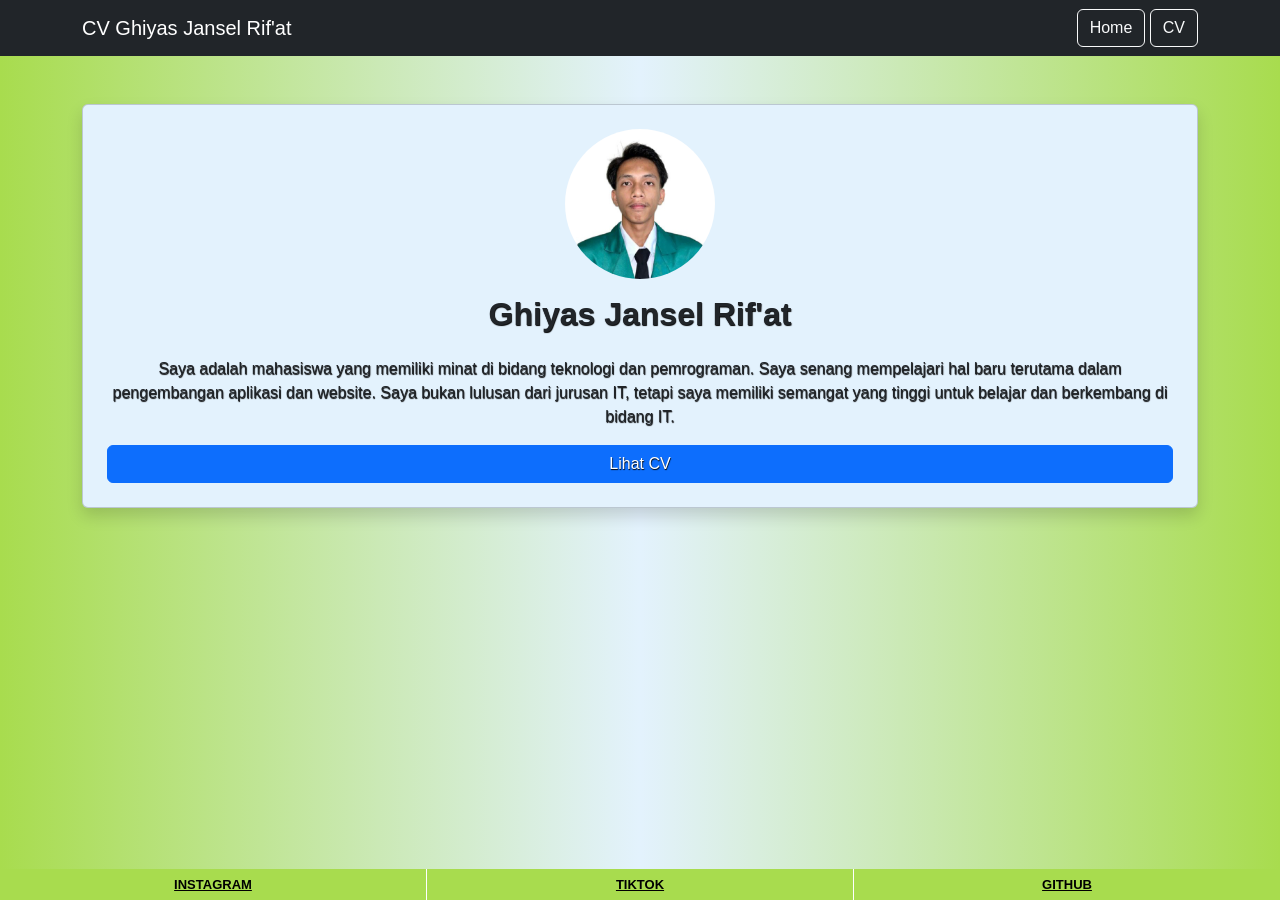
==== index.html @ 0bc4f313 "Add files via upload" ====
<!DOCTYPE html>
<html lang="id">
<head>
    <meta charset="UTF-8">
    <title>Home</title>

    <!-- Bootstrap -->
    <link href="https://cdn.jsdelivr.net/npm/bootstrap@5.3.0/dist/css/bootstrap.min.css" rel="stylesheet">
    <link rel="stylesheet" href="style.css">
</head>
<body>

<!-- Navbar -->
<nav class="navbar navbar-expand-lg navbar-dark bg-dark">
    <div class="container">
        <a class="navbar-brand" href="#">CV Ghiyas Jansel Rif'at</a>
        <div>
            <a class="btn btn-outline-light" href="index.html">Home</a>
            <a class="btn btn-outline-light" href="cv.html">CV</a>
        </div>
    </div>
</nav>

<!-- Content -->
<div class="container mt-5">
    <div class="card shadow p-4 text-center">
        <img src="profil.jpeg" class="rounded-circle mx-auto d-block" width="150">
        
        <h2 class="mt-3">Ghiyas Jansel Rif'at</h2>
        
        <p class="mt-3">
            Saya adalah mahasiswa yang memiliki minat di bidang teknologi dan pemrograman. 
            Saya senang mempelajari hal baru terutama dalam pengembangan aplikasi dan website.
            Saya bukan lulusan dari jurusan IT, tetapi saya memiliki semangat yang tinggi untuk belajar dan berkembang di bidang IT.

        </p>
            <a href="cv.html" class="btn btn-primary tombol-cv">
               Lihat CV
            </a>
    </div>
</div>
<div class="footer-sosial">
    <a href="https://instagram.com/ghiyas_jansel" target="_blank">INSTAGRAM</a>
    <a href="https://tiktok.com/@goodworkkkk" target="_blank">TIKTOK</a>
    <a href="https://github.com/ghiyasjanselrifat" target="_blank">GITHUB</a>
</div>
</body>
</html>
---- style.css ----
body {
    background: linear-gradient(to right,#a8dc4e, #e3f2fd, #a8dc4e);
    font-family: 'Poppins', sans-serif;
}


.card {
    background: linear-gradient(to right,#e3f2fd,  #e3f2fd);
   text-shadow: 0.5px 0.5px 1px black;
}

/* Biar footer selalu di bawah */
html, body {
    height: 100%;
    margin: 0;
}

body {
    display: flex;
    flex-direction: column;
}

/* Konten utama dorong footer */
.container {
    flex: 1;
}

/* Footer sosial */
.footer-sosial {
    display: flex;
    justify-content: center;
    background-color: #a8dc4e;
    margin-top: auto;
}

/* Link sosial (diperkecil) */
.footer-sosial a {
    flex: 1;
    text-align: center;
    padding: 6px;           /* lebih kecil */
    font-size: 13px;        /* kecilin teks */
    border-right: 1px solid white;
    color: black;
    text-decoration: underline;
    font-weight: bold;
}

.footer-sosial a:last-child {
    border-right: none;
}

/* Hover biar ada efek */
.footer-sosial a:hover {
    background-color: #a8dc4e;
    color: white;
}

h1, h2 {
    font-weight: bold;
}
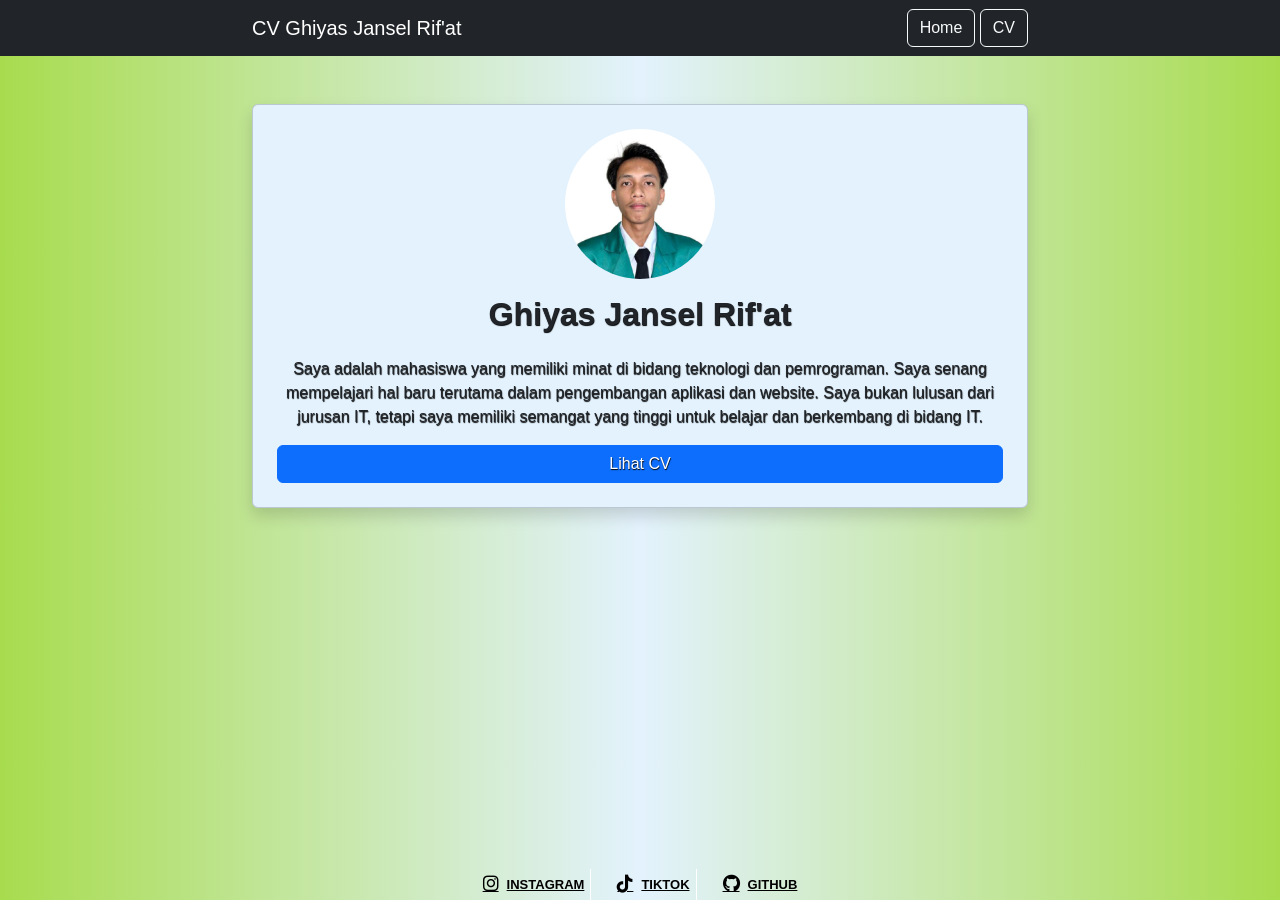
==== commit 4d62a352: "Add files via upload" ====
--- a/index.html
+++ b/index.html
@@ -1,8 +1,9 @@
 <!DOCTYPE html>
 <html lang="id">
 <head>
-    <meta charset="UTF-8">
+    <meta name="viewport" content="width=device-width, initial-scale=1.0">
     <title>Home</title>
+    <link rel="stylesheet" href="https://cdnjs.cloudflare.com/ajax/libs/font-awesome/6.5.0/css/all.min.css">
 
     <!-- Bootstrap -->
     <link href="https://cdn.jsdelivr.net/npm/bootstrap@5.3.0/dist/css/bootstrap.min.css" rel="stylesheet">
@@ -40,9 +41,15 @@
     </div>
 </div>
 <div class="footer-sosial">
-    <a href="https://instagram.com/ghiyas_jansel" target="_blank">INSTAGRAM</a>
-    <a href="https://tiktok.com/@goodworkkkk" target="_blank">TIKTOK</a>
-    <a href="https://github.com/ghiyasjanselrifat" target="_blank">GITHUB</a>
+    <a href="https://instagram.com/ghiyas_jansel" target="_blank">
+        <i class="fab fa-instagram"></i> INSTAGRAM
+    </a>
+    <a href="https://tiktok.com/@goodworkkkk" target="_blank">
+        <i class="fab fa-tiktok"></i> TIKTOK
+    </a>
+    <a href="https://github.com/ghiyasjanselrifat" target="_blank">
+        <i class="fab fa-github"></i> GITHUB
+    </a>
 </div>
 </body>
 </html>
--- a/style.css
+++ b/style.css
@@ -20,25 +20,43 @@
     flex-direction: column;
 }
 
-/* Konten utama dorong footer */
+img {
+  max-width: 100%;
+  height: auto;
+}
+
 .container {
-    flex: 1;
+  width: 90%;
+  max-width: 800px; /* biar tetap enak di laptop */
+  margin: auto;
 }
 
 /* Footer sosial */
 .footer-sosial {
     display: flex;
     justify-content: center;
-    background-color: #a8dc4e;
-    margin-top: auto;
+    align-items: center;
+    gap: 20px;
+}
+
+.footer-sosial a {
+    text-decoration: none;
+    color: black;
+    font-weight: bold;
+    display: flex;
+    align-items: center;
+    gap: 8px;
+}
+
+.footer-sosial i {
+    font-size: 18px;
 }
 
 /* Link sosial (diperkecil) */
 .footer-sosial a {
-    flex: 1;
     text-align: center;
-    padding: 6px;           /* lebih kecil */
-    font-size: 13px;        /* kecilin teks */
+    padding: 6px;
+    font-size: 13px;
     border-right: 1px solid white;
     color: black;
     text-decoration: underline;
